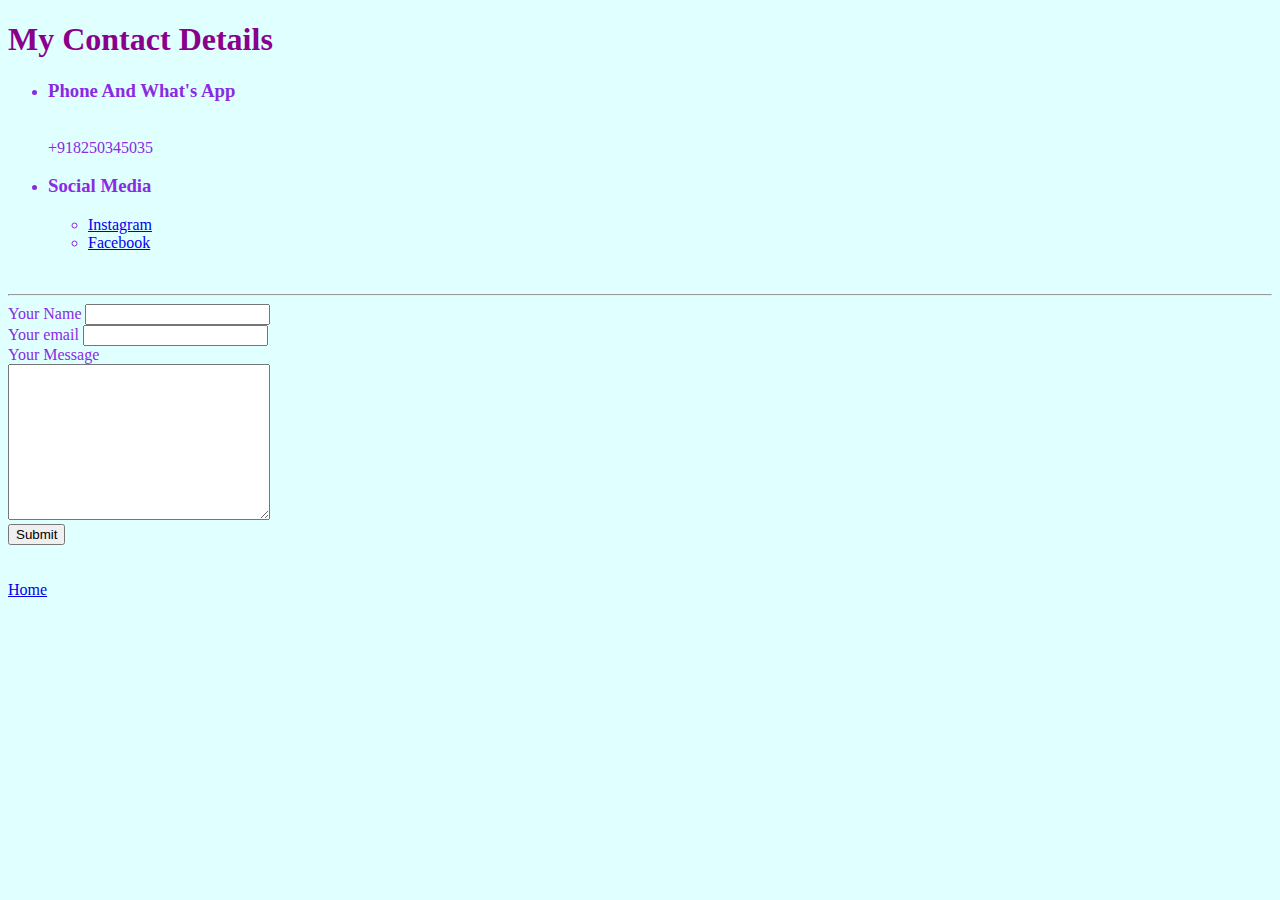
==== contact.html @ 2a098eb0 "Rename Contact.html to contact.html" ====
<!DOCTYPE html>
<html lang="en">
<head>
    <meta charset="UTF-8">
    <meta name="viewport" content="width=device-width, initial-scale=1.0">
    <title>Contact Details</title>
</head>
<body style="background-color: lightcyan;">
 <h1 style="color: darkmagenta;">My Contact Details</h1>
 <ul style="color: blueviolet;">
    <li><h3>Phone And What's App </h3> </li>
    <br> +918250345035
    <li><h3>Social Media</h3></li>
     <ul>
         <li><a href="https://www.instagram.com/aaron.shankar.13/">Instagram</a></li>
         <li><a href="https://www.facebook.com/aaron.shankar.14/">Facebook</a></li>
     </ul>
 </ul>
 <br>
 <hr>
 <form action="mailto:aaron.n.shankar22@gmail.com" method="POST" enctype="text/plain" style="color: blueviolet;">
   <label>Your Name</label>
   <input type="text" name="Name" value=""><br>
   <label>Your email</label>
   <input type="email" name="email" value=""><br>
   <label>Your Message</label><br> 
   <textarea name="Message" cols="30" rows="10"></textarea><br>
   <input type="submit" name="">
 </form>
<br><br><a href="index.html">Home</a> 
</body>
</html>
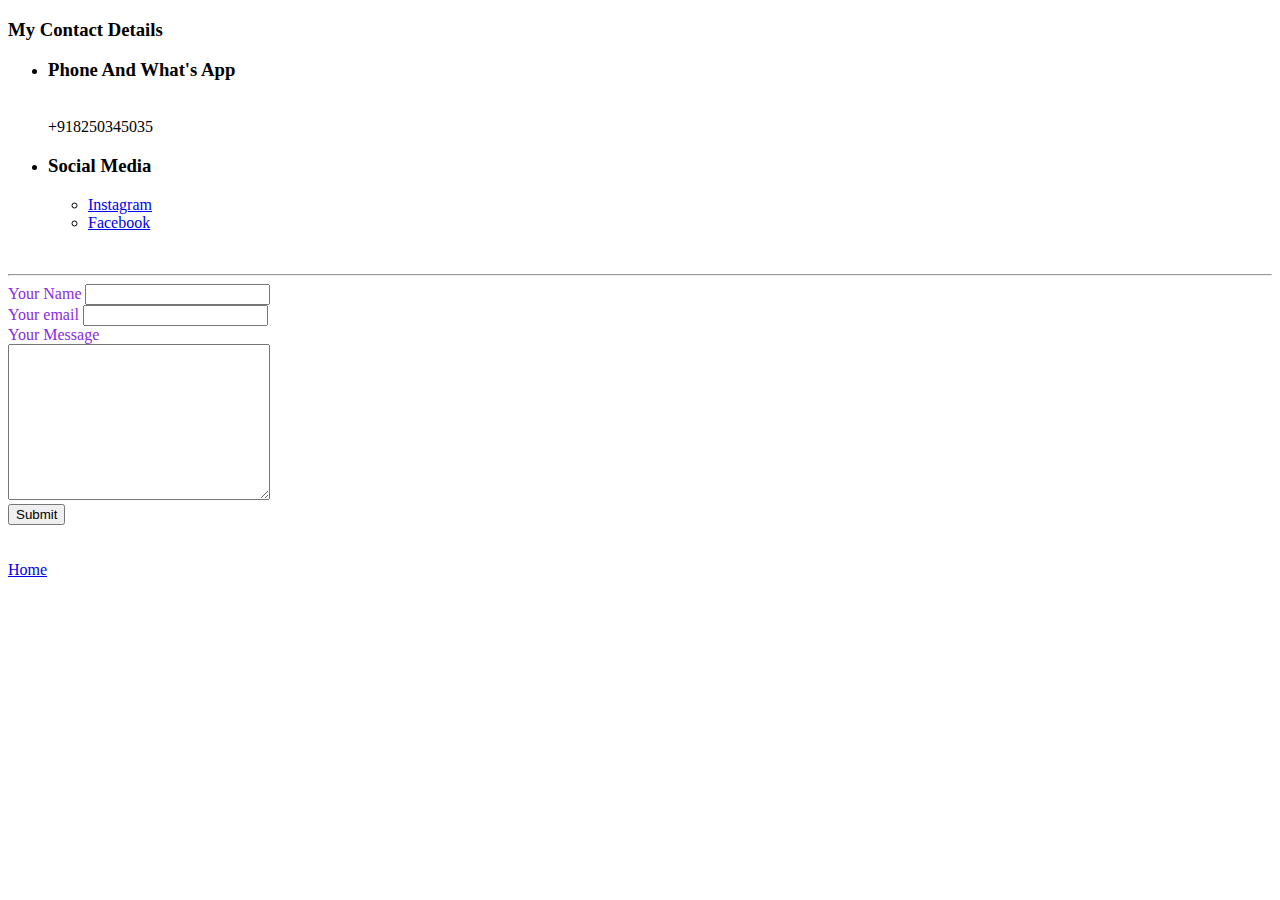
==== commit 2cbd8135: "Add files via upload" ====
--- a/contact.html
+++ b/contact.html
@@ -4,10 +4,11 @@
     <meta charset="UTF-8">
     <meta name="viewport" content="width=device-width, initial-scale=1.0">
     <title>Contact Details</title>
+ <link rel="stylesheet" href="css/styles.css">
 </head>
-<body style="background-color: lightcyan;">
- <h1 style="color: darkmagenta;">My Contact Details</h1>
- <ul style="color: blueviolet;">
+<body>
+ <h3>My Contact Details</h3>
+ <ul>
     <li><h3>Phone And What's App </h3> </li>
     <br> +918250345035
     <li><h3>Social Media</h3></li>
@@ -18,7 +19,7 @@
  </ul>
  <br>
  <hr>
- <form action="mailto:aaron.n.shankar22@gmail.com" method="POST" enctype="text/plain" style="color: blueviolet;">
+ <form action="mailto:shankararon141@gmail.com" method="POST" enctype="text/plain" style="color: blueviolet;">
    <label>Your Name</label>
    <input type="text" name="Name" value=""><br>
    <label>Your email</label>
@@ -29,4 +30,4 @@
  </form>
 <br><br><a href="index.html">Home</a> 
 </body>
-</html>
+</html>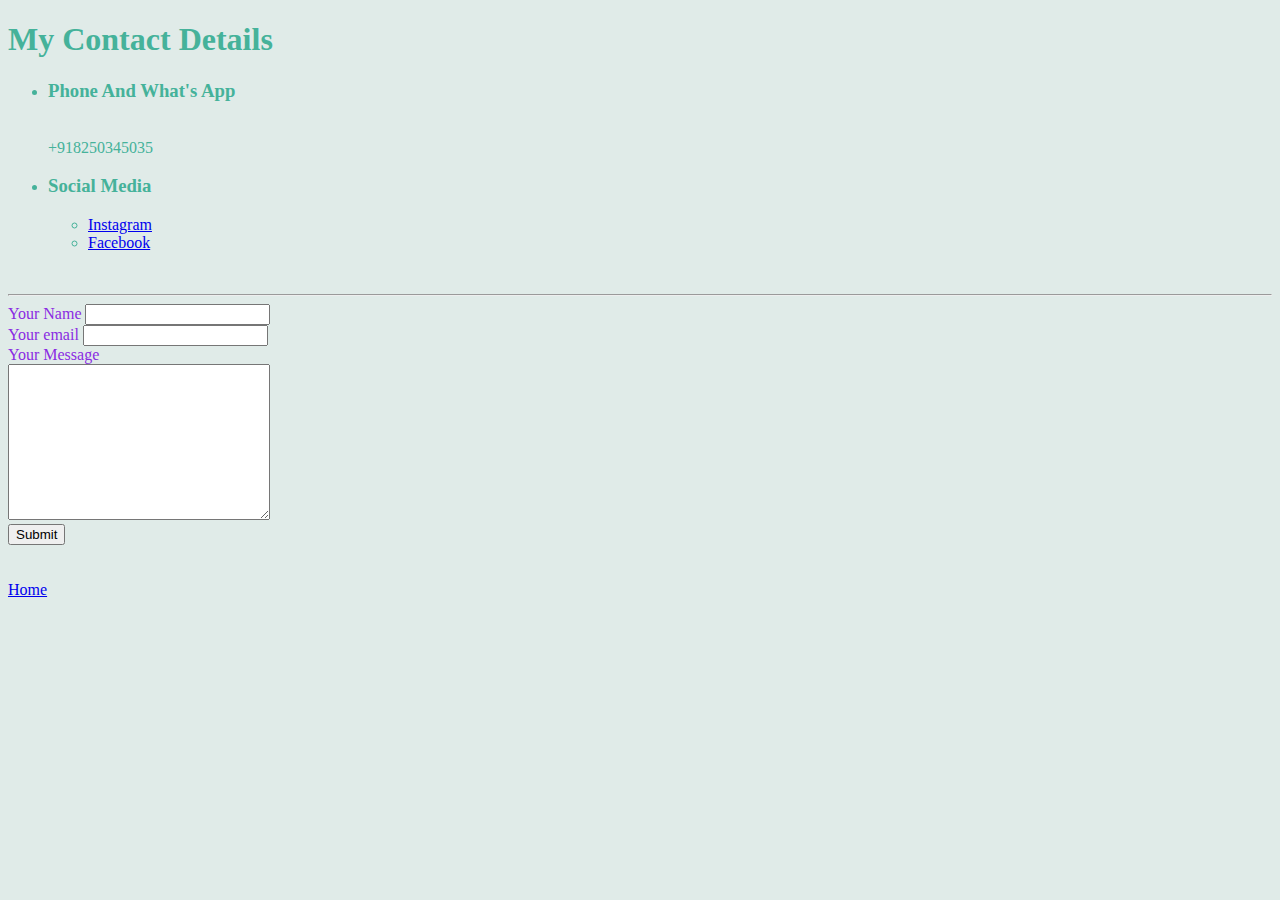
==== commit 0dcf8ef1: "Add files via upload" ====
--- a/contact.html
+++ b/contact.html
@@ -4,10 +4,15 @@
     <meta charset="UTF-8">
     <meta name="viewport" content="width=device-width, initial-scale=1.0">
     <title>Contact Details</title>
- <link rel="stylesheet" href="css/styles.css">
+<style>
+  body{
+     background-color:#e0ebe8; 
+     color:#45b29a;
+     } 
+</style>
 </head>
 <body>
- <h3>My Contact Details</h3>
+ <h1>My Contact Details</h1>
  <ul>
     <li><h3>Phone And What's App </h3> </li>
     <br> +918250345035
